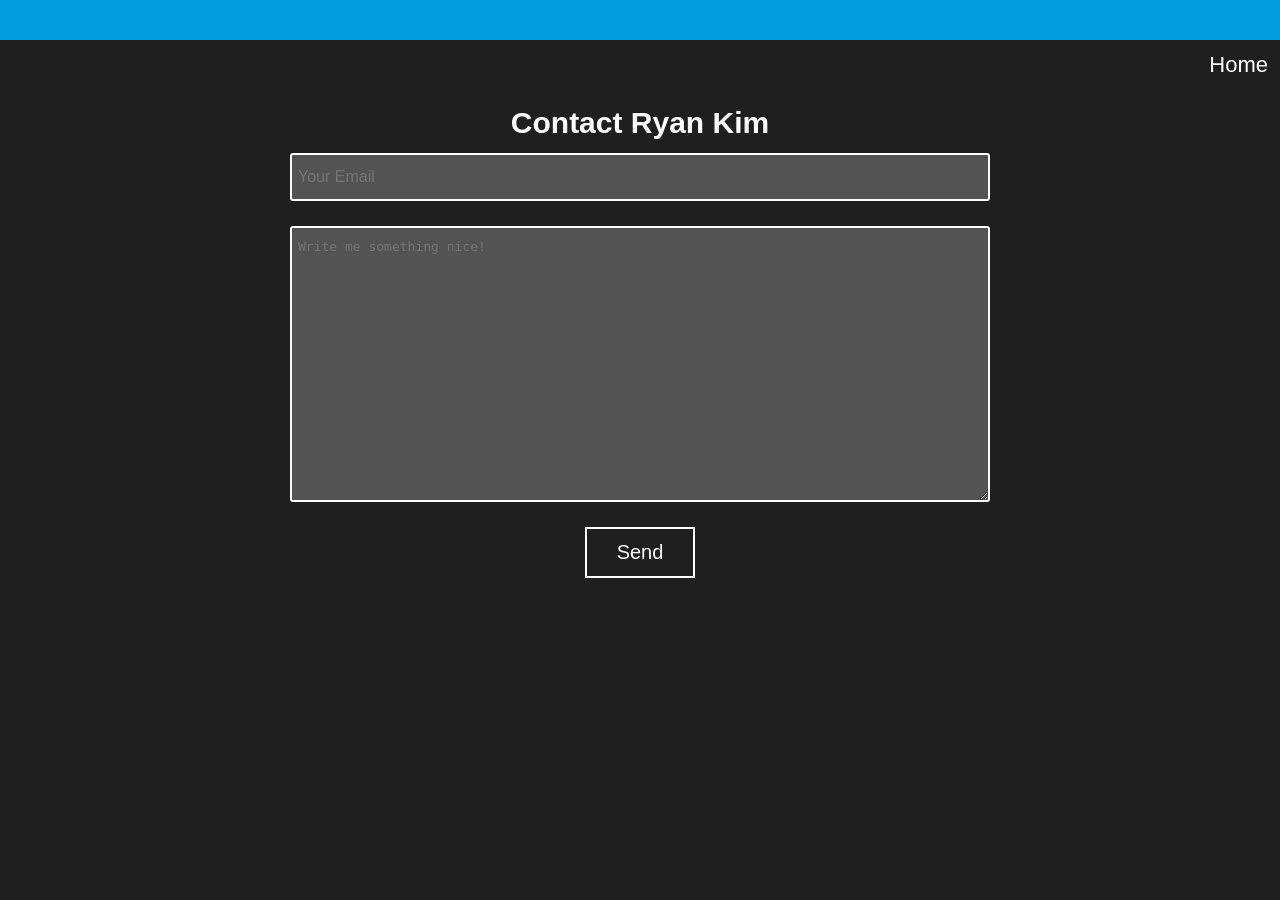
==== contact.html @ 70694085 "Deleted project list page" ====
<html>
    <head>
        <title>Contact Me</title>
        <link rel="stylesheet" type="text/css" href="./vendor/justifiedGallery.min/justifiedGallery.min.css" />
        <link rel="stylesheet" type="text/css" href="./vendor/swipebox/css/swipebox.min.css" />
        <link rel="stylesheet" type="text/css" href="./css/portfolio.css">
    </head>

    <body>
        <div class="default">
            <header class ="header">
                <nav class="nav">
                    <ul>
                        <li class="navItem"><a href="./index.html">Home</a></li>
                        <!-- <li class="navItem"><a href="./contact.html">Contact</a></li> -->
                    </ul>
                </nav>
            </header>

            <section>
                  <h2 class="contact-title">Contact Ryan Kim</h2>
                  <form class="flex column">

                      <input class="email input-field" type="email" placeholder="Your Email" required name="_replyto"/>
                      <textarea class="message input-field" rows="10" cols="20" placeholder="Write me something nice!" required></textarea>

                      <input type="hidden" name="_subject" value="Email from Ryan's Portfolio!" />
                      <input type="text" name="_gotcha" style="display:none" />

                      <button class="button" type="submit">Send</button>
                  </form>
            </section>



        </div>

        <script src="./vendor/jquery-2.2.0.min.js"></script>
        <script src="./js/contact.js"></script>
    </body>

</html>
---- css/portfolio.css ----
* {
    margin: 0;
    padding: 0;
}

/* class selector */
.header {
    border-top: solid 40px #019cdb;
    margin-bottom: 28px;
}

.main {
     font-size: 60px;
}

.sub {
 font-size: 40px;
}

@media (max-width: 481px) {
     .main {
       font-size: 25px;
     }

     .sub {
       font-size: 17px;
     }

     .img-wrapper {
      width: 95%;
    }
   }

   @media (min-width: 481px) and (max-width:630px) {
  .main {
    font-size: 40px;
  }

  .sub {
    font-size: 21px;
  }

  .img-wrapper {
      width: 75%;
    }
  }

   @media (min-width: 630px) and (max-width:767px) {
     .main {
       font-size: 50px;
     }

     .sub {
       font-size: 28px;
     }

     .img-wrapper {
      width: 65%;
    }
   }




.main-img {
     /*margin-top: -54px;*/
     max-width: 100%;
     height: auto;
   }



a {
   color: #FFFFFF;
   font-size: 22;
   text-decoration: none;
 }

 a:hover {
   color: #48b2e8;
 }

.logo {
    margin-top: 4%;
    z-index: 2;
    width: 100px;
}

.title {
    color: #FFFFFF;
    text-transform: uppercase;
    letter-spacing: 3px;
}

.titles {
    /*margin-top: -10%;*/
}

.img-wrapper{
     width: 70%;
}

.footer-sub {

     font-size: 30px;
     text-align: center;
   }

   .footer-sub2 {
       margin-top: 4%;
        font-size: 30px;
        text-align: center;
      }

.project_title {
    font-size: 30px;
    text-align: center;
    margin-top: 3%;
    margin-bottom: 1%;
}

.nav {
    margin-top: 12px;
    margin-left: 10%;
    text-align: right;
}

.navItem {
    display:inline;
    list-style: none;
    margin-right: 12px;
}

.button {
    border: 2px solid #FFFFFF;
    background-color: #1F1F1F;
    color: #FFFFFF;
    display: inline-block; /* To wrap the border just around the content */
    font-size: 20px;
    margin-top: 12px;
    padding: 12px 30px;
}

.button:hover {
    background-color: #019cdb;
    color: #dfdfdf;
    cursor: pointer; /* This ensures that the cursor changes on hover */
}

  .circle {
      border-radius: 50%;
}

.line {
     border-top: 1px solid #828282;
     width: 100%;
     margin-left: 1%;
     margin-right: 1%;
   }

   .line2 {
        border-top: 1px solid #828282;
        width: 100%;
        margin-left: 1%;
        margin-right: 1%;
        margin-top: 4%;
      }

.main-wrapper {
    min-height: calc(100vh - 126px);
}

.footer {
    text-align: center;
    width: 100%;
    margin-bottom: 2%;
  }

.flex {
display: -webkit-box;  /* OLD - iOS 6-, Safari 3.1-6, BB7 */
display: -ms-flexbox;  /* TWEENER - IE 10 */
display: -webkit-flex; /* NEW - Safari 6.1+. iOS 7.1+, BB10 */
display: flex;         /* NEW, Spec - Firefox, Chrome, Opera */
align-items: center;
}

.input-field {
    color: #FFFFFF;
    background-color: #535353;
     width: 80%;
     max-width: 700px;
     margin: 1%;
     line-height: 2em;
     padding: 6px;
     font-size: 1em;
     border-radius: 3px;
     border: solid 2px #FFFFFF;
   }

.contact-title {
    font-size: 30px;
    text-align: center;
}

.column {
     flex-direction: column;
   }

body {
    font-family: 'Avenir Next', 'Helvetica Neue', Helvetica, Arial, sans-serif;
    background-color: #1F1F1F;
    color: #FFFFFF;
}
/* tag selector */
/*h1 {
    color: blue;
} */
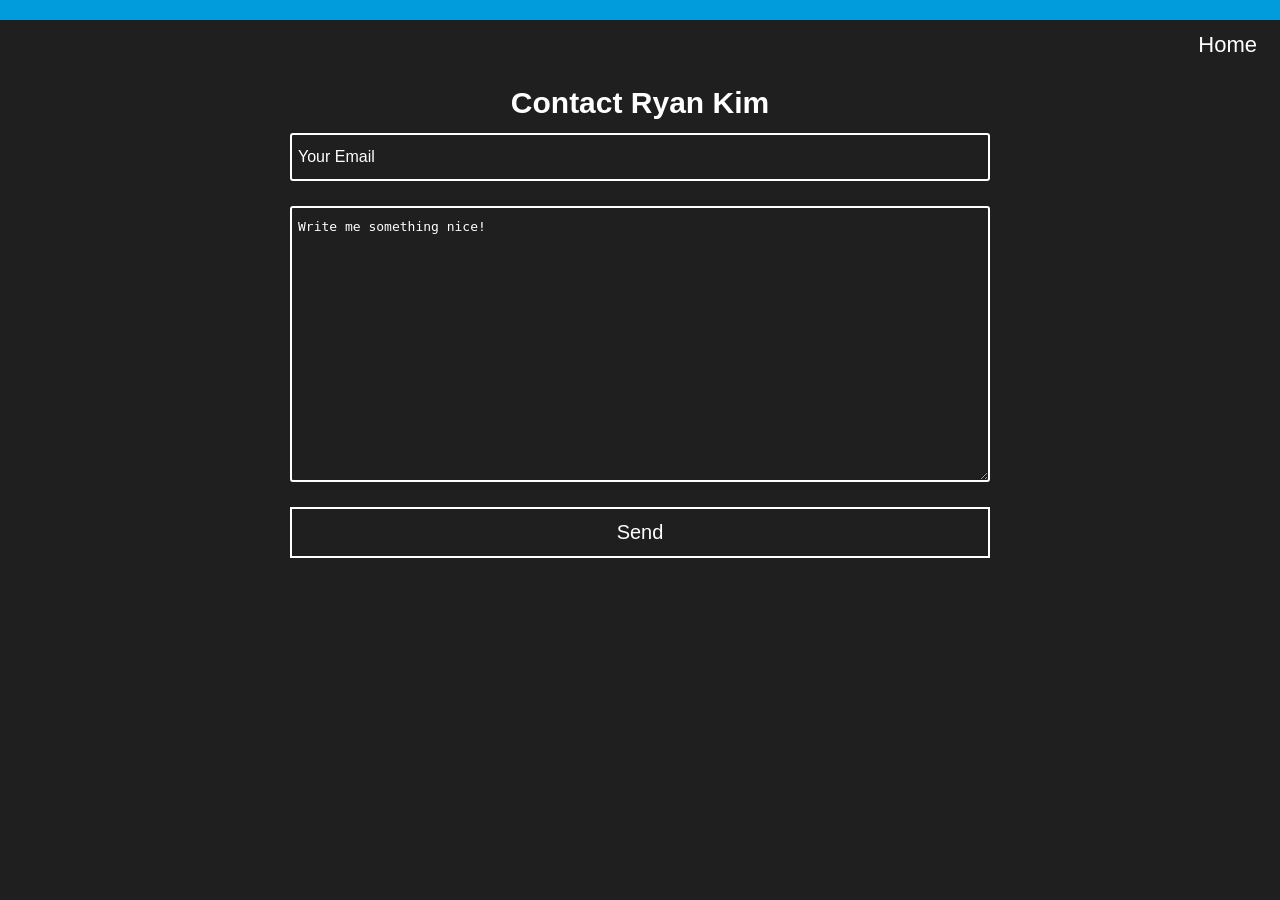
==== commit 14e6bb70: "Final version website" ====
--- a/contact.html
+++ b/contact.html
@@ -11,7 +11,7 @@
             <header class ="header">
                 <nav class="nav">
                     <ul>
-                        <li class="navItem"><a href="./index.html">Home</a></li>
+                        <li class="navItem2"><a href="./index.html">Home</a></li>
                         <!-- <li class="navItem"><a href="./contact.html">Contact</a></li> -->
                     </ul>
                 </nav>
@@ -27,7 +27,7 @@
                       <input type="hidden" name="_subject" value="Email from Ryan's Portfolio!" />
                       <input type="text" name="_gotcha" style="display:none" />
 
-                      <button class="button" type="submit">Send</button>
+                      <button class="button2" type="submit">Send</button>
                   </form>
             </section>
 
--- a/css/portfolio.css
+++ b/css/portfolio.css
@@ -5,7 +5,7 @@
 
 /* class selector */
 .header {
-    border-top: solid 40px #019cdb;
+    border-top: solid 20px #019cdb;
     margin-bottom: 28px;
 }
 
@@ -87,6 +87,7 @@
 }
 
 .title {
+    margin-top: 2%;
     color: #FFFFFF;
     text-transform: uppercase;
     letter-spacing: 3px;
@@ -131,6 +132,12 @@
     margin-right: 12px;
 }
 
+.navItem2 {
+    display:inline;
+    list-style: none;
+    margin-right: 2%;
+}
+
 .button {
     border: 2px solid #FFFFFF;
     background-color: #1F1F1F;
@@ -141,11 +148,50 @@
     padding: 12px 30px;
 }
 
+.button2 {
+    border: 2px solid #FFFFFF;
+    background-color: #1F1F1F;
+    color: #FFFFFF;
+    display: inline-block; /* To wrap the border just around the content */
+    font-size: 20px;
+    margin-top: 12px;
+    padding: 12px 30px;
+    width: 700px;
+}
+
+.button2:hover {
+    background-color: #019cdb;
+    color: #dfdfdf;
+    cursor: pointer; /* This ensures that the cursor changes on hover */
+}
+
 .button:hover {
     background-color: #019cdb;
     color: #dfdfdf;
     cursor: pointer; /* This ensures that the cursor changes on hover */
 }
+::-webkit-input-placeholder { /* WebKit, Blink, Edge */
+    color:    #FFFFFF;
+}
+:-moz-placeholder { /* Mozilla Firefox 4 to 18 */
+   color:    #FFFFFF;
+   opacity:  1;
+}
+::-moz-placeholder { /* Mozilla Firefox 19+ */
+   color:    #FFFFFF;
+   opacity:  1;
+}
+:-ms-input-placeholder { /* Internet Explorer 10-11 */
+   color:    #FFFFFF;
+}
+:placeholder-shown { /* Standard (https://drafts.csswg.org/selectors-4/#placeholder) */
+  color:    #FFFFFF;
+}
+
+
+
+
+
 
   .circle {
       border-radius: 50%;
@@ -186,7 +232,7 @@
 
 .input-field {
     color: #FFFFFF;
-    background-color: #535353;
+    background-color: #1F1F1F;
      width: 80%;
      max-width: 700px;
      margin: 1%;
@@ -207,11 +253,7 @@
    }
 
 body {
-    font-family: 'Avenir Next', 'Helvetica Neue', Helvetica, Arial, sans-serif;
-    background-color: #1F1F1F;
-    color: #FFFFFF;
-}
-/* tag selector */
-/*h1 {
-    color: blue;
-} */
+    font-family: 'Fira Sans', sans-serif;
+    background-color: #1F1F1F;
+    color: #FFFFFF;
+}
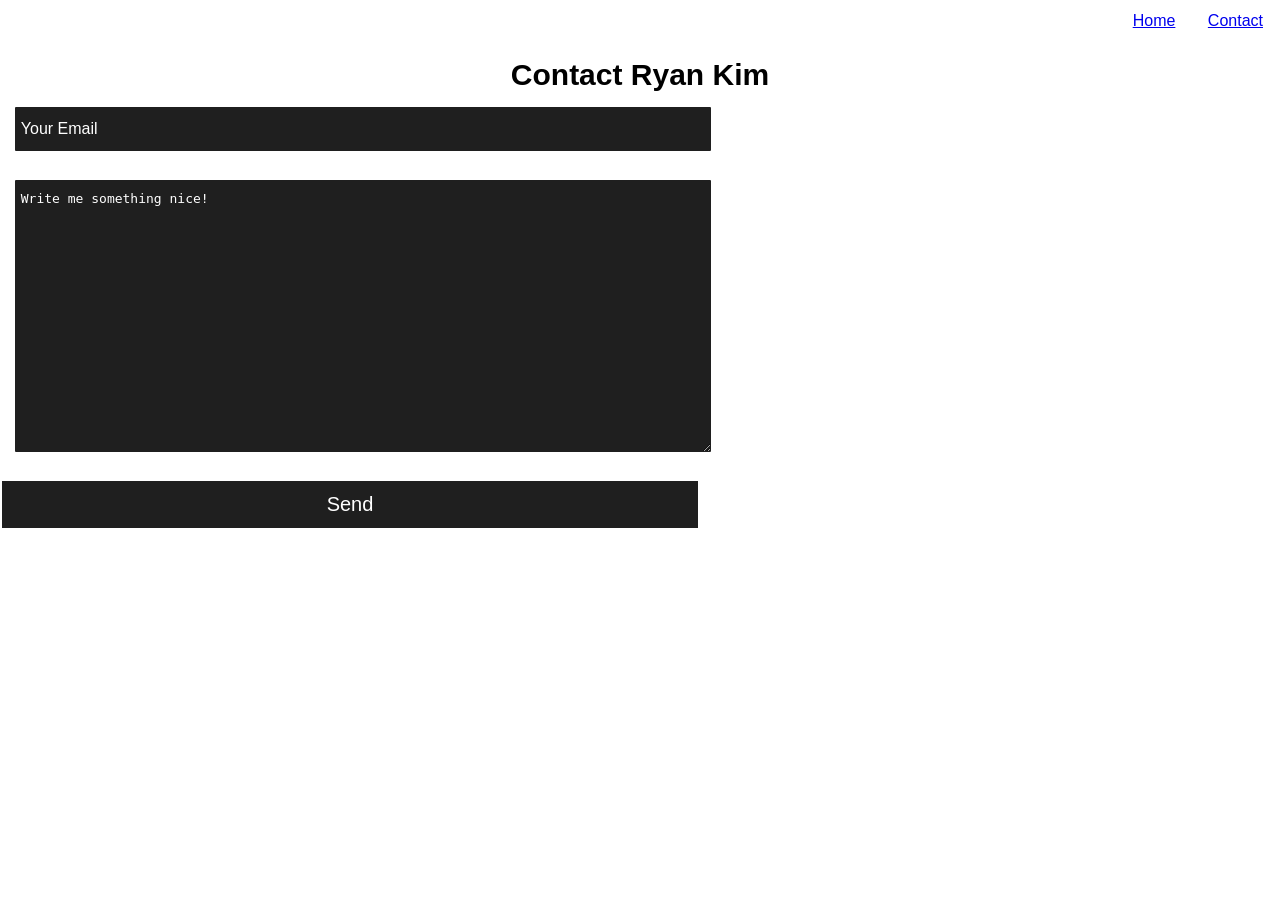
==== commit c6953884: "Code clearnup & update linkedin address" ====
--- a/contact.html
+++ b/contact.html
@@ -12,7 +12,7 @@
                 <nav class="nav">
                     <ul>
                         <li class="navItem2"><a href="./index.html">Home</a></li>
-                        <!-- <li class="navItem"><a href="./contact.html">Contact</a></li> -->
+                        <li class="navItem"><a href="./contact.html">Contact</a></li>
                     </ul>
                 </nav>
             </header>
--- a/css/portfolio.css
+++ b/css/portfolio.css
@@ -5,16 +5,24 @@
 
 /* class selector */
 .header {
-    border-top: solid 20px #019cdb;
     margin-bottom: 28px;
 }
 
 .main {
-     font-size: 60px;
+	padding-top: 5px;
+	padding-bottom: 5px;
+    font-size: 40px;
 }
 
 .sub {
- font-size: 40px;
+	padding-top: 5px;
+	padding-bottom: 10px;
+ font-size: 25px;
+}
+
+.sub2 {
+ font-size: 13px;
+
 }
 
 @media (max-width: 481px) {
@@ -29,6 +37,10 @@
      .img-wrapper {
       width: 95%;
     }
+
+		.flex {
+			/*flex-direction: column;*/
+		}
    }
 
    @media (min-width: 481px) and (max-width:630px) {
@@ -63,49 +75,67 @@
 
 
 .main-img {
-     /*margin-top: -54px;*/
-     max-width: 100%;
+     max-width: 180px;
      height: auto;
    }
 
 
-
-a {
-   color: #FFFFFF;
-   font-size: 22;
-   text-decoration: none;
- }
-
- a:hover {
-   color: #48b2e8;
- }
+.media-link {
+color: #000000;
+}
+
+.media-link:hover {
+	color: #48b2e8;
+}
+
+.list-style {
+	padding-top: 10px;
+	list-style-type: none
+}
+
+li  {
+padding-right: 5px;
+}
+
+.flex {
+display: -webkit-box;  /* OLD - iOS 6-, Safari 3.1-6, BB7 */
+display: -ms-flexbox;  /* TWEENER - IE 10 */
+display: -webkit-flex; /* NEW - Safari 6.1+. iOS 7.1+, BB10 */
+display: flex;         /* NEW, Spec - Firefox, Chrome, Opera */
+}
+
+.flex-center {
+	display: -webkit-flex;
+	display: flex;
+	-webkit-flex-direction: row /* works with row or column */
+	flex-direction: row;
+	-webkit-align-items: center;
+	align-items: center;
+	-webkit-justify-content: center;
+	justify-content: center;
+}
+
+.column {
+	-webkit-flex-direction: column;
+	flex-direction: column;
+}
 
 .logo {
     margin-top: 4%;
+    margin-bottom: 6%;
     z-index: 2;
     width: 100px;
 }
 
 .title {
-    margin-top: 2%;
-    color: #FFFFFF;
-    text-transform: uppercase;
+    color: #555555;
     letter-spacing: 3px;
 }
 
-.titles {
-    /*margin-top: -10%;*/
-}
-
-.img-wrapper{
-     width: 70%;
-}
-
 .footer-sub {
 
      font-size: 30px;
-     text-align: center;
-   }
+     text-align: center;flex-shrink: 0;flex: 0 0 auto;}
 
    .footer-sub2 {
        margin-top: 4%;
@@ -202,6 +232,7 @@
      width: 100%;
      margin-left: 1%;
      margin-right: 1%;
+     /* flex: 1; */
    }
 
    .line2 {
@@ -213,6 +244,7 @@
       }
 
 .main-wrapper {
+		padding-top: 50px;
     min-height: calc(100vh - 126px);
 }
 
@@ -222,12 +254,8 @@
     margin-bottom: 2%;
   }
 
-.flex {
-display: -webkit-box;  /* OLD - iOS 6-, Safari 3.1-6, BB7 */
-display: -ms-flexbox;  /* TWEENER - IE 10 */
-display: -webkit-flex; /* NEW - Safari 6.1+. iOS 7.1+, BB10 */
-display: flex;         /* NEW, Spec - Firefox, Chrome, Opera */
-align-items: center;
+.center {
+	align-items: center;
 }
 
 .input-field {
@@ -248,12 +276,7 @@
     text-align: center;
 }
 
-.column {
-     flex-direction: column;
-   }
-
 body {
     font-family: 'Fira Sans', sans-serif;
-    background-color: #1F1F1F;
-    color: #FFFFFF;
-}
+    color: #000000;
+}
